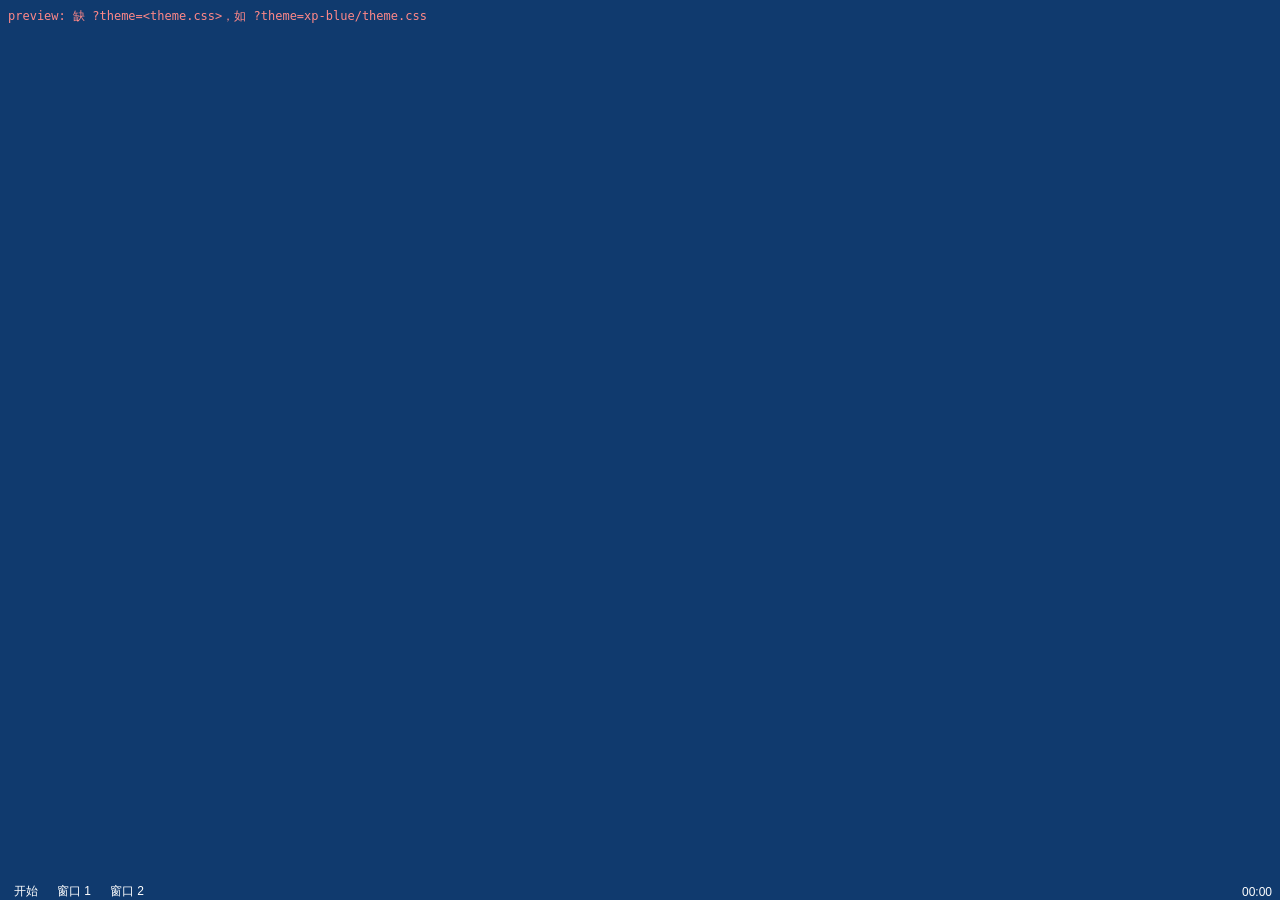
==== assets/preview.html @ 5ec595bf "feat: 主题 CSS 导出/编译往返（19/19 字节一致）+ 预览壳" ====
<!DOCTYPE html>
<html lang="zh">
<head>
<meta charset="utf-8">
<title>theme preview</title>
<style>
  html, body { margin: 0; height: 100%; background: #103a6e; overflow: hidden; }
  #taskbar { position: absolute; left: 0; right: 0; bottom: 0; display: flex;
             align-items: center; padding-left: 3px; box-sizing: border-box; }
  .tb-item { border-radius: 3px; margin-left: 3px; display: flex; align-items: center;
             color: #fff; font: 12px "Microsoft YaHei", sans-serif; padding: 0 8px;
             white-space: nowrap; overflow: hidden; }
  #tray { margin-left: auto; margin-right: 0; }
  #err { position: absolute; top: 8px; left: 8px; color: #f88; font: 12px monospace; }
</style>
</head>
<body>
<div id="taskbar">
  <div class="tb-item" id="start">开始</div>
  <div class="tb-item" id="item1">窗口 1</div>
  <div class="tb-item" id="item2">窗口 2</div>
  <div class="tb-item" id="tray">00:00</div>
</div>
<div id="err"></div>
<script>
/* 主题预览壳（固定骨架，不属主题数据）：
   ?theme=<相对本页的 theme.css 路径>，JS 按 --key: value; 文本解析资源表
   （key 含点号，浏览器 CSSOM 不认，且渐变是自定义 dir() 语法），把值翻译成
   浏览器可绘制的样式渲染任务栏骨架。仅供人工审阅，与运行时链路无关。 */
const cssUrl = new URLSearchParams(location.search).get("theme");
const err = document.getElementById("err");
function fail(msg) { err.textContent = "preview: " + msg; }

/* dir(x0,y0,x1,y1) → CSS 角度（0deg = 向上）。 */
function gradBody(dir, stops) {
  const m = dir.match(/^\s*([-\d.]+)\s*,\s*([-\d.]+)\s*,\s*([-\d.]+)\s*,\s*([-\d.]+)\s*$/);
  if (!m) return null;
  const dx = m[3] - m[1], dy = m[4] - m[2];
  const deg = Math.atan2(dx, dy) * 180 / Math.PI;
  const parts = stops.split(",").map(s => s.trim()).filter(Boolean).map(s => {
    const i = s.lastIndexOf(" ");
    if (i < 0) return s;
    const off = parseFloat(s.slice(i + 1));
    return s.slice(0, i).trim() + " " + (off * 100).toFixed(2) + "%";
  });
  return `linear-gradient(${deg.toFixed(2)}deg, ${parts.join(", ")})`;
}
/* 裸值 → 可用 CSS 值；无法识别的原样返回。 */
function toCss(v, cssDir) {
  let m = v.match(/^linear-gradient\(dir\(([^)]*)\),\s*(.*)\)$/s)
       || v.match(/^radial-gradient\(dir\(([^)]*)\),\s*(.*)\)$/s);
  if (m) {
    const g = gradBody(m[1], m[2].replace(/\)\s*$/, ""));
    return g || v;
  }
  m = v.match(/^url\(([^)]+)\)$/);
  if (m) return `url("${cssDir}${m[1]}")`;
  return v;
}

function render(res) {
  const tb = document.getElementById("taskbar");
  const px = k => (parseFloat(res[k]) || 0) + "px";
  tb.style.height = px("TaskbarHeight") || "30px";
  tb.style.background = toCss(res.TaskbarBackground || "rgba(0,0,0,0.6)", cssUrl);
  tb.style.borderRadius = px("Taskbar.Height") || "0";
  const start = document.getElementById("start");
  start.style.width = px("StartButton.MinWidth") || "96px";
  start.style.height = px("StartButton.Height") || "32px";
  start.style.background = toCss(res.StartButtonBackground || "rgba(63,154,63,0.92)", cssUrl);
  if (res.StartButtonImage) start.style.background = toCss(res.StartButtonImage, cssUrl);
  const item = document.getElementById("item1");
  item.style.background = toCss(res.TaskButtonBackground || "rgba(59,142,232,0.9)", cssUrl);
  item.style.color = res.ButtonForeground || "#fff";
  document.getElementById("item2").style.background =
    toCss(res.TaskButtonBackgroundPressed || "rgba(28,95,192,0.9)", cssUrl);
  const tray = document.getElementById("tray");
  tray.style.background = toCss(res.TrayBackground || res.TaskbarBackground || "rgba(29,126,232,0.9)", cssUrl);
  tray.style.color = res.ClockForeground || "#fff";
}

if (!cssUrl) {
  fail("缺 ?theme=<theme.css>，如 ?theme=xp-blue/theme.css");
} else {
  const cssDir = cssUrl.includes("/") ? cssUrl.slice(0, cssUrl.lastIndexOf("/") + 1) : "";
  fetch(cssUrl).then(r => r.text()).then(text => {
    const res = {};
    for (const m of text.matchAll(/--([^:;\s]+)\s*:\s*([^;]+);/g)) res[m[1]] = m[2].trim();
    render(res);
  }).catch(e => fail(e.message));
}
</script>
</body>
</html>
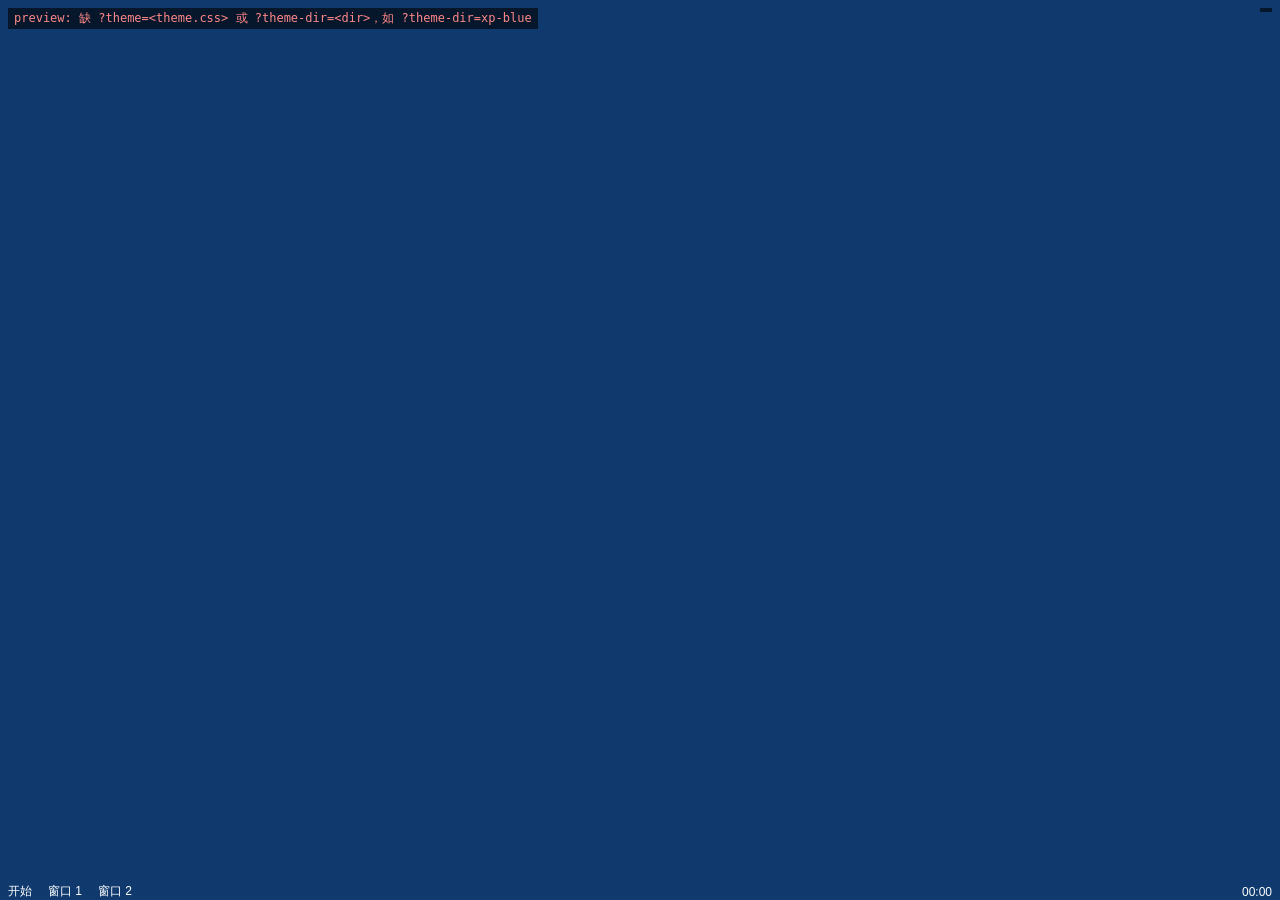
==== commit 99c768fc: "feat: 预览壳把 CSS 子集展开为真交互态（hover/按下/雪碧图三态）" ====
--- a/assets/preview.html
+++ b/assets/preview.html
@@ -4,31 +4,45 @@
 <meta charset="utf-8">
 <title>theme preview</title>
 <style>
-  html, body { margin: 0; height: 100%; background: #103a6e; overflow: hidden; }
+  html, body { margin: 0; height: 100%; background: #103a6e; overflow: hidden;
+               font-family: "Microsoft YaHei", sans-serif; }
   #taskbar { position: absolute; left: 0; right: 0; bottom: 0; display: flex;
-             align-items: center; padding-left: 3px; box-sizing: border-box; }
-  .tb-item { border-radius: 3px; margin-left: 3px; display: flex; align-items: center;
-             color: #fff; font: 12px "Microsoft YaHei", sans-serif; padding: 0 8px;
-             white-space: nowrap; overflow: hidden; }
-  #tray { margin-left: auto; margin-right: 0; }
-  #err { position: absolute; top: 8px; left: 8px; color: #f88; font: 12px monospace; }
+             align-items: center; box-sizing: border-box; }
+  #taskbar * { box-sizing: border-box; }
+  .tb-item { display: flex; align-items: center; color: #fff; font-size: 12px;
+             padding: 0 8px; white-space: nowrap; overflow: hidden; cursor: default; }
+  #tray { margin-left: auto; }
+  .tb-icon { margin-right: 6px; }
+  #err { position: absolute; top: 8px; left: 8px; color: #f88; font: 12px monospace;
+         background: rgba(0,0,0,0.6); padding: 2px 6px; }
+  #err:empty { display: none; }
+  #hint { position: absolute; top: 8px; right: 8px; color: #cde; font: 12px monospace;
+          background: rgba(0,0,0,0.6); padding: 2px 6px; }
 </style>
 </head>
 <body>
 <div id="taskbar">
-  <div class="tb-item" id="start">开始</div>
-  <div class="tb-item" id="item1">窗口 1</div>
+  <div class="tb-item" id="start"><span class="tb-label">开始</span></div>
+  <div class="tb-item active" id="item1">窗口 1</div>
   <div class="tb-item" id="item2">窗口 2</div>
-  <div class="tb-item" id="tray">00:00</div>
+  <div class="tb-item" id="tray"><span id="clock">00:00</span></div>
 </div>
+<div id="hint"></div>
 <div id="err"></div>
 <script>
-/* 主题预览壳（固定骨架，不属主题数据）：
-   ?theme=<相对本页的 theme.css 路径>，JS 按 --key: value; 文本解析资源表
-   （key 含点号，浏览器 CSSOM 不认，且渐变是自定义 dir() 语法），把值翻译成
-   浏览器可绘制的样式渲染任务栏骨架。仅供人工审阅，与运行时链路无关。 */
-const cssUrl = new URLSearchParams(location.search).get("theme");
+/* 主题预览壳（固定骨架，不属主题数据）。
+   子集 CSS 蕴含的信息在这里由 JS 展开成真正的 class CSS（含 :hover/:active
+   与开始按钮雪碧图三态），所以预览能演示主题的交互效果，不止静态审阅：
+     ?theme=<相对本页的 theme.css>          加载导出的 CSS 子集
+     ?theme-dir=xp-blue                     等价简写（<dir>/theme.css）
+   协议约束不变：主题仍是扁平资源表，结构在骨架里；var() 引用、选择器等
+   原始 CSS 特性不进协议，预览的"动态"全部由本页 JS 生成。 */
+const params = new URLSearchParams(location.search);
+const cssUrl = params.get("theme") || (params.get("theme-dir")
+  ? params.get("theme-dir").replace(/\/?$/, "/") + "theme.css" : null);
 const err = document.getElementById("err");
+const hint = document.getElementById("hint");
+let cssDir = "";   /* css 文件所在目录（url() 值的解析基准） */
 function fail(msg) { err.textContent = "preview: " + msg; }
 
 /* dir(x0,y0,x1,y1) → CSS 角度（0deg = 向上）。 */
@@ -45,44 +59,101 @@
   });
   return `linear-gradient(${deg.toFixed(2)}deg, ${parts.join(", ")})`;
 }
-/* 裸值 → 可用 CSS 值；无法识别的原样返回。 */
-function toCss(v, cssDir) {
-  let m = v.match(/^linear-gradient\(dir\(([^)]*)\),\s*(.*)\)$/s)
-       || v.match(/^radial-gradient\(dir\(([^)]*)\),\s*(.*)\)$/s);
+function cssValue(v) {
+  let m = v.match(/^(linear|radial)-gradient\(dir\(([^)]*)\),\s*(.*)\)$/s);
   if (m) {
-    const g = gradBody(m[1], m[2].replace(/\)\s*$/, ""));
+    const g = gradBody(m[2], m[3].replace(/\)\s*$/, ""));
     return g || v;
   }
   m = v.match(/^url\(([^)]+)\)$/);
   if (m) return `url("${cssDir}${m[1]}")`;
-  return v;
+  return v;   /* rgba/#hex/命名颜色（Transparent 等浏览器原生支持） */
+}
+function str(v) {   /* STRING 资源去引号 */
+  return v && v[0] === "'" ? v.slice(1, -1) : v;
+}
+function px(res, key, fallback) {
+  const n = parseFloat(res[key]);
+  return (isNaN(n) ? fallback : n) + "px";
 }
 
 function render(res) {
-  const tb = document.getElementById("taskbar");
-  const px = k => (parseFloat(res[k]) || 0) + "px";
-  tb.style.height = px("TaskbarHeight") || "30px";
-  tb.style.background = toCss(res.TaskbarBackground || "rgba(0,0,0,0.6)", cssUrl);
-  tb.style.borderRadius = px("Taskbar.Height") || "0";
-  const start = document.getElementById("start");
-  start.style.width = px("StartButton.MinWidth") || "96px";
-  start.style.height = px("StartButton.Height") || "32px";
-  start.style.background = toCss(res.StartButtonBackground || "rgba(63,154,63,0.92)", cssUrl);
-  if (res.StartButtonImage) start.style.background = toCss(res.StartButtonImage, cssUrl);
-  const item = document.getElementById("item1");
-  item.style.background = toCss(res.TaskButtonBackground || "rgba(59,142,232,0.9)", cssUrl);
-  item.style.color = res.ButtonForeground || "#fff";
-  document.getElementById("item2").style.background =
-    toCss(res.TaskButtonBackgroundPressed || "rgba(28,95,192,0.9)", cssUrl);
-  const tray = document.getElementById("tray");
-  tray.style.background = toCss(res.TrayBackground || res.TaskbarBackground || "rgba(29,126,232,0.9)", cssUrl);
-  tray.style.color = res.ClockForeground || "#fff";
+  /* —— 交互效果全部由这里生成的真 CSS 承载 —— */
+  let css = `
+    .tb-item { font-size: 12px; }
+    #taskbar {
+      height: ${px(res, "TaskbarHeight", 30)};
+      padding-left: ${px(res, "panelPad", 3)};
+      background: ${cssValue(res.TaskbarBackground || "rgba(24,45,88,0.9)")};
+      font-family: ${(() => {
+        const f = str(res.GlobalFontFamily || "");
+        return f ? `"${f}", "Microsoft YaHei", sans-serif` : '"Microsoft YaHei", sans-serif';
+      })()};
+    }
+    #start {
+      min-width: ${px(res, "StartButton.MinWidth", 96)};
+      height: ${px(res, "StartButton.Height", 30)};
+      color: ${res.StartLabel ? cssValue(res.StartLabel) : "#fff"};
+      font-weight: bold;
+      border-radius: ${px(res, "panelRadius", 3)};
+      ${res.StartIconImage ? `
+        background-image: url("${cssDir}${res.StartIconImage.match(/^url\(([^)]+)\)$/)[1]}"), none;
+        background-repeat: no-repeat; background-position: 4px center;
+        background-size: auto 70%; padding-left: 30px;` : ""}
+    }
+    #item1, #item2 {
+      width: ${px(res, "TaskButton.Width", 110)};
+      height: ${px(res, "StartButton.Height", 26)};
+      margin-left: 3px;
+      background: ${cssValue(res.TaskButtonBackground || "rgba(59,142,232,0.9)")};
+      ${res.TaskButtonTopBorder ? `border-top: 1px solid ${cssValue(res.TaskButtonTopBorder)};` : ""}
+      ${res.TaskButtonBottomBorder ? `border-bottom: 1px solid ${cssValue(res.TaskButtonBottomBorder)};` : ""}
+    }
+    #item1:hover, #item2:hover {
+      background: ${cssValue(res.TaskButtonBackgroundHover || res.TaskButtonBackground || "rgba(120,180,255,0.9)")};
+    }
+    #item1:active, #item2:active {
+      background: ${cssValue(res.TaskButtonBackgroundPressed || res.TaskButtonBackground || "rgba(30,80,180,0.9)")};
+    }
+    .tb-item.active {
+      background: ${cssValue(res.TaskButtonBackgroundPressed || res.TaskButtonBackground || "rgba(30,80,180,0.9)")};
+      font-weight: bold;
+    }
+    #tray {
+      min-width: ${px(res, "Tray.Width", 76)};
+      justify-content: center;
+      background: ${cssValue(res.TrayBackground || res.TaskbarBackground || "rgba(29,126,232,0.9)")};
+      color: ${res.ClockForeground ? cssValue(res.ClockForeground) : "#fff"};
+      ${res.ShowDesktopIconImageSmall ? `
+        background-image: url("${cssDir}${res.ShowDesktopIconImageSmall.match(/^url\(([^)]+)\)$/)[1]}");
+        background-repeat: no-repeat; background-position: 6px center;
+        background-size: auto 60%; padding-left: 26px;` : ""}
+    }
+  `;
+  /* 开始按钮雪碧图三态：StartButtonImage 竖排三段，hover/pressed 换段。 */
+  const sbm = res.StartButtonImage && res.StartButtonImage.match(/^url\(([^)]+)\)$/);
+  if (sbm) {
+    css += `
+    #start {
+      background-image: url("${cssDir}${sbm[1]}");
+      background-size: 100% 300%;
+      background-position: 0 0;
+      color: transparent;
+    }
+    #start:hover { background-position: 0 50%; }
+    #start:active { background-position: 0 100%; }
+    `;
+  }
+  const style = document.createElement("style");
+  style.textContent = css;
+  document.head.appendChild(style);
+  hint.textContent = `hover 任务条目 / 按住看按下态 / 移到开始按钮看三态 — ${cssUrl}`;
 }
 
 if (!cssUrl) {
-  fail("缺 ?theme=<theme.css>，如 ?theme=xp-blue/theme.css");
+  fail('缺 ?theme=<theme.css> 或 ?theme-dir=<dir>，如 ?theme-dir=xp-blue');
 } else {
-  const cssDir = cssUrl.includes("/") ? cssUrl.slice(0, cssUrl.lastIndexOf("/") + 1) : "";
+  cssDir = cssUrl.includes("/") ? cssUrl.slice(0, cssUrl.lastIndexOf("/") + 1) : "";
   fetch(cssUrl).then(r => r.text()).then(text => {
     const res = {};
     for (const m of text.matchAll(/--([^:;\s]+)\s*:\s*([^;]+);/g)) res[m[1]] = m[2].trim();
